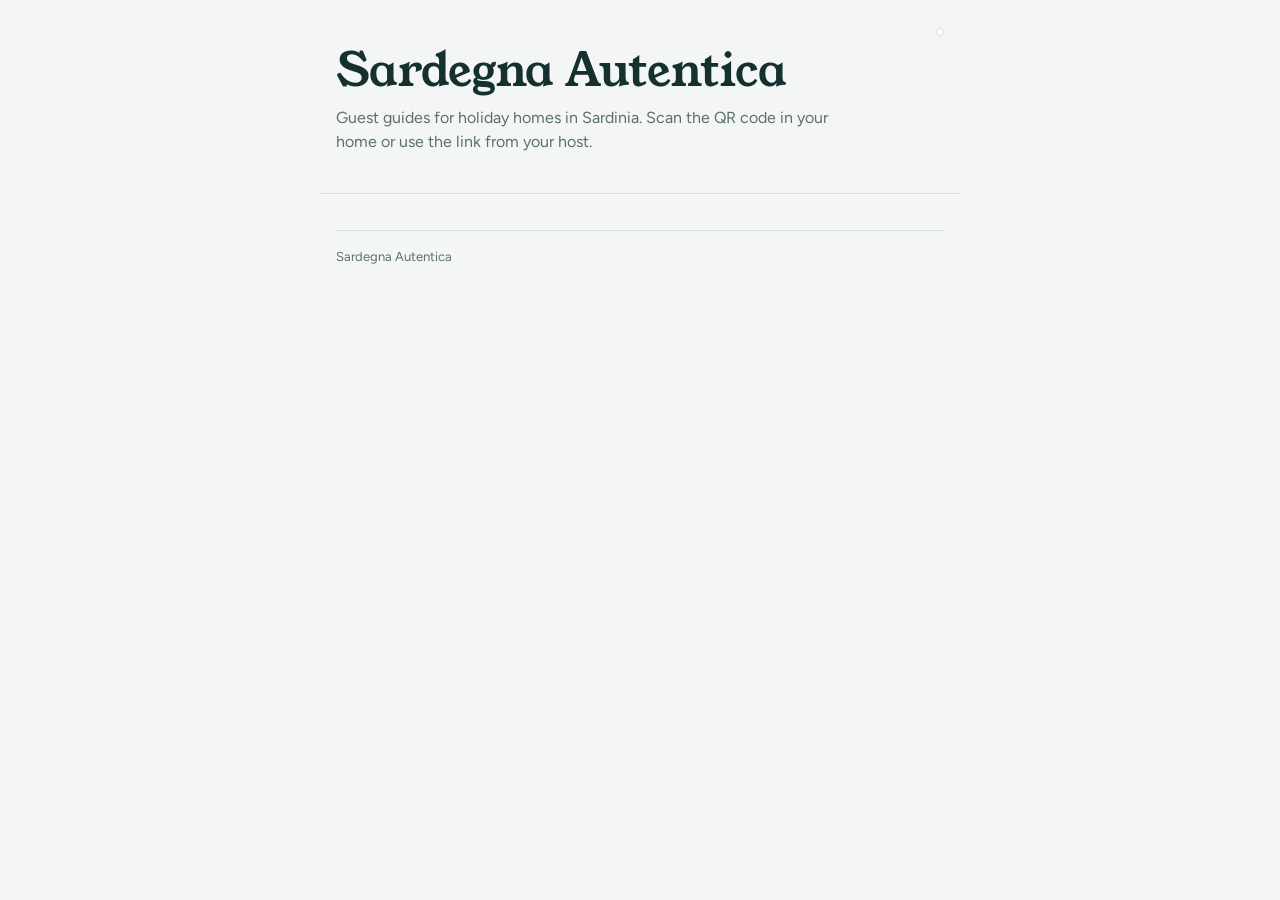
==== index.html @ 659e9692 "Eerste versie gastengids Co-Authored-By: Claude Opus 5.5 <noreply@anthropic.com> Claude-Session: htt" ====
<!doctype html>
<html lang="en">
<head>
<meta charset="utf-8">
<meta name="viewport" content="width=device-width, initial-scale=1, viewport-fit=cover">
<title>Guest guide · Sardegna Autentica</title>
<meta name="description" content="Digital guest guide for holiday homes in Sardinia.">
<meta name="theme-color" content="#0f6b6b">
<link rel="manifest" href="manifest.webmanifest">
<link rel="icon" href="icons/icon-192.png">
<link rel="apple-touch-icon" href="icons/icon-192.png">
<link rel="preconnect" href="https://fonts.googleapis.com">
<link rel="preconnect" href="https://fonts.gstatic.com" crossorigin>
<link rel="stylesheet" href="https://fonts.googleapis.com/css2?family=Young+Serif&family=Figtree:wght@400;500;600;700&family=JetBrains+Mono:wght@500&display=swap">
<link rel="stylesheet" href="style.css">
</head>
<body>
<div class="wrap">
  <header id="top">
    <div class="topbar">
      <span class="place" id="place"></span>
      <div class="langs" id="langs" role="group" aria-label="Language"></div>
    </div>
    <h1 id="title">…</h1>
    <p class="lede" id="lede"></p>
  </header>
  <nav id="nav" aria-label="Sections"></nav>
  <main id="main"><p class="note">Loading…</p></main>
  <footer id="foot"></footer>
</div>
<script src="app.js"></script>
</body>
</html>
---- style.css ----
/* Sardegna Autentica guest guide. Phone-first single column, sticky chip nav. */
:root{
  --bg:#f3f6f5; --surface:#ffffff; --ink:#14302f; --muted:#5b706e; --line:#d6e0de;
  --sea:#0f6b6b; --sea-soft:#dcecea; --saffron:#a8700a; --saffron-soft:#f6ead0;
  --warn:#b4541c;
  --display:"Young Serif", Georgia, "Times New Roman", serif;
  --body:"Figtree", system-ui, -apple-system, "Segoe UI", sans-serif;
  --mono:"JetBrains Mono", ui-monospace, Menlo, Consolas, monospace;
  color-scheme:light;
}
@media (prefers-color-scheme: dark){:root{
  --bg:#0d1a1a; --surface:#132423; --ink:#e4efed; --muted:#9db3b0; --line:#24403e;
  --sea:#5cc2bd; --sea-soft:#163a38; --saffron:#e8b04a; --saffron-soft:#3a2e14;
  --warn:#f0995f; color-scheme:dark}}
*{box-sizing:border-box}
html{-webkit-text-size-adjust:100%}
body{margin:0;background:var(--bg);color:var(--ink);font-family:var(--body);font-size:16px;line-height:1.55;
  padding-top:env(safe-area-inset-top,0px);padding-bottom:env(safe-area-inset-bottom,0px)}
img{max-width:100%;display:block}
a{color:var(--sea)}
.wrap{max-width:640px;margin:0 auto;padding-inline:16px;padding-block:0 48px}
header{padding-block:28px 18px;display:grid;gap:10px}
.topbar{display:flex;justify-content:space-between;align-items:center;gap:12px;flex-wrap:wrap}
.place{font-size:12px;letter-spacing:.12em;text-transform:uppercase;color:var(--muted);font-weight:600}
.langs{display:flex;gap:4px;background:var(--surface);border:1px solid var(--line);border-radius:999px;padding:3px}
.langs button{font:600 13px var(--body);border:0;background:transparent;color:var(--muted);padding:5px 11px;border-radius:999px;cursor:pointer}
.langs button[aria-pressed="true"]{background:var(--sea);color:var(--bg)}
h1{font-family:var(--display);font-weight:400;font-size:clamp(32px,9vw,46px);line-height:1.08;margin:0;text-wrap:balance}
.lede{margin:0;color:var(--muted);max-width:52ch;white-space:pre-line}
.hero{border-radius:14px;aspect-ratio:16/9;object-fit:cover;width:100%;max-width:100%}
nav{position:sticky;top:env(safe-area-inset-top,0px);z-index:5;background:var(--bg);padding-block:10px;margin-inline:-16px;padding-inline:16px;overflow-x:auto;display:flex;gap:6px;border-bottom:1px solid var(--line);scrollbar-width:none}
nav::-webkit-scrollbar{display:none}
nav a{flex:none;font-size:14px;font-weight:600;color:var(--ink);text-decoration:none;padding:6px 12px;border:1px solid var(--line);border-radius:999px;background:var(--surface)}
nav a:hover,nav a:focus-visible{border-color:var(--sea);color:var(--sea);outline:none}
section{padding-block:28px 6px;display:grid;gap:14px;scroll-margin-top:60px}
h2{font-family:var(--display);font-weight:400;font-size:26px;margin:0}
h3{font-size:16px;margin:0}
p{margin:0}
.pre{white-space:pre-line}
.kv{display:grid;grid-template-columns:auto 1fr;gap:8px 16px;background:var(--surface);border:1px solid var(--line);border-radius:12px;padding:16px;margin:0}
.kv dt{color:var(--muted);font-size:14px}
.kv dd{margin:0;font-weight:600;min-width:0;overflow-wrap:anywhere}
.mono{font-family:var(--mono);font-size:15px}
.copy{font:600 12px var(--body);margin-left:8px;border:1px solid var(--line);background:var(--bg);color:var(--sea);border-radius:6px;padding:2px 8px;cursor:pointer;vertical-align:middle}
ol.steps{margin:0;padding-left:22px;display:grid;gap:8px}
ul.plain{margin:0;padding-left:20px;display:grid;gap:6px}
.wind{background:var(--sea-soft);border-radius:14px;padding:16px;display:grid;gap:12px}
.wind-btns{display:flex;flex-wrap:wrap;gap:6px}
.wind-btns button{font:600 14px var(--body);border:1px solid var(--sea);background:var(--surface);color:var(--sea);padding:7px 12px;border-radius:999px;cursor:pointer}
.wind-btns button[aria-pressed="true"]{background:var(--sea);color:var(--bg)}
.wind-out{display:grid;gap:4px;white-space:pre-line}
.cards{display:grid;gap:10px}
.card{background:var(--surface);border:1px solid var(--line);border-radius:12px;padding:14px 16px;display:grid;gap:6px;min-width:0}
.card.dim{opacity:.6}
.card-head{display:flex;justify-content:space-between;align-items:baseline;gap:10px;flex-wrap:wrap}
.card img{border-radius:8px;aspect-ratio:3/2;object-fit:cover;width:100%}
.tags{display:flex;gap:6px;flex-wrap:wrap}
.tag{font-size:12px;font-weight:600;padding:2px 8px;border-radius:999px;background:var(--sea-soft);color:var(--sea)}
.tag.book{background:var(--saffron-soft);color:var(--saffron)}
.tag.calm{background:var(--sea);color:var(--bg)}
.links{display:flex;gap:14px;flex-wrap:wrap;font-size:14px;font-weight:600}
.note{font-size:13px;color:var(--muted)}
.food{display:grid;grid-template-columns:repeat(auto-fit,minmax(170px,1fr));gap:10px}
.dish{border-top:2px solid var(--saffron);padding-top:8px;display:grid;gap:2px}
.dish b{font-family:var(--display);font-weight:400;font-size:18px}
.dish span{font-size:14px;color:var(--muted)}
.group-label{font-size:12px;letter-spacing:.1em;text-transform:uppercase;color:var(--muted);font-weight:700;margin-top:6px}
.partner-label{font-size:11px;font-weight:700;letter-spacing:.06em;text-transform:uppercase;color:var(--saffron)}
.extra{display:flex;justify-content:space-between;align-items:center;gap:12px;flex-wrap:wrap}
.extra > div{min-width:0;flex:1 1 200px}
.price{font-family:var(--mono);font-variant-numeric:tabular-nums;color:var(--sea);font-size:15px}
.btn{font:600 14px var(--body);background:var(--sea);color:var(--bg);border:0;border-radius:8px;padding:8px 14px;cursor:pointer;text-decoration:none;display:inline-block}
.sos{display:grid;grid-template-columns:repeat(auto-fit,minmax(140px,1fr));gap:10px}
.sos div{background:var(--surface);border:1px solid var(--line);border-radius:12px;padding:12px 14px}
.sos b{display:block;font-family:var(--mono);font-size:22px;color:var(--warn)}
.sos span{font-size:13px;color:var(--muted)}
.empty{padding-block:60px;display:grid;gap:10px}
footer{margin-top:36px;padding-top:16px;border-top:1px solid var(--line);font-size:13px;color:var(--muted);display:grid;gap:4px}
button:focus-visible,a:focus-visible{outline:2px solid var(--saffron);outline-offset:2px}
@media (prefers-reduced-motion:no-preference){html{scroll-behavior:smooth}}
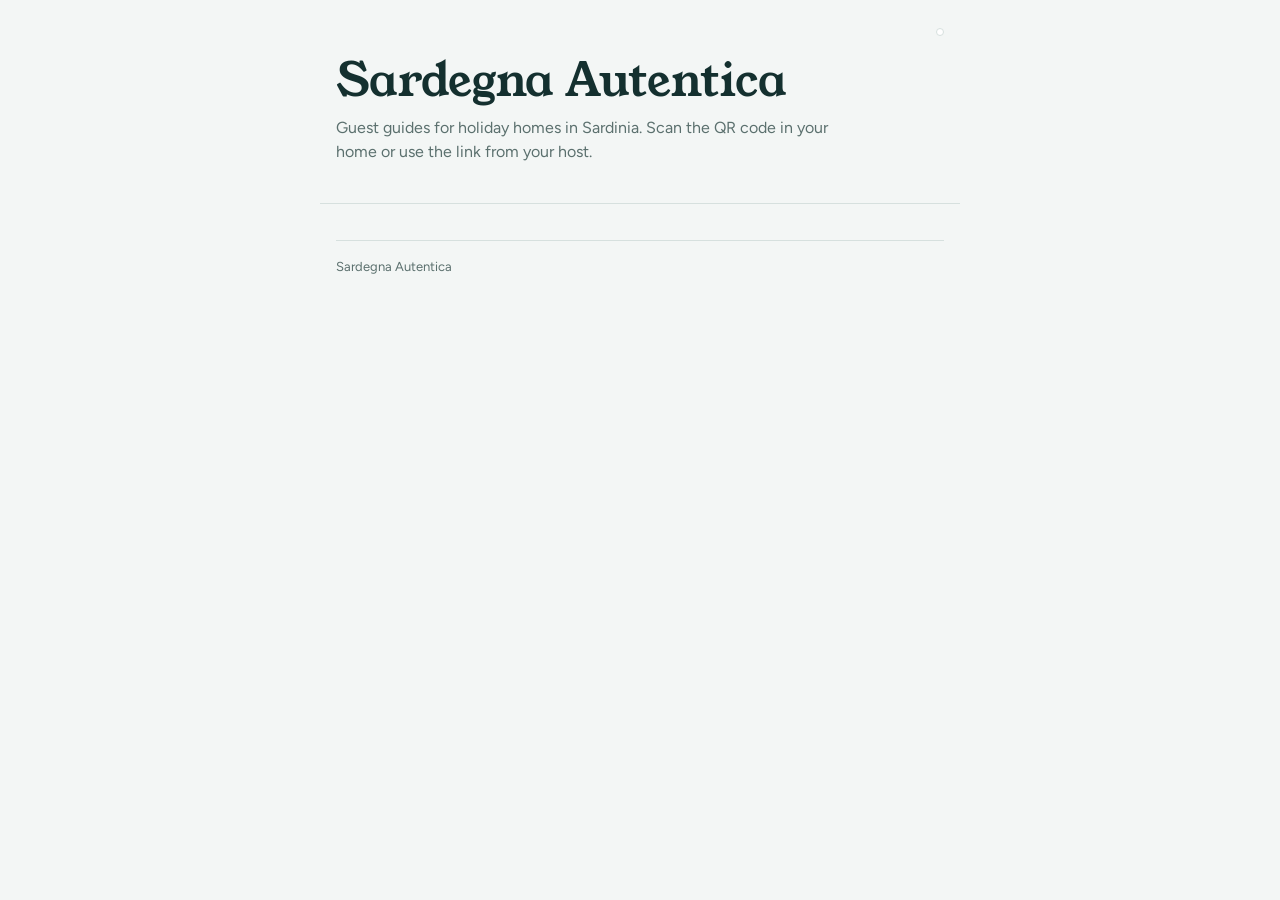
==== commit c649e230: "Logo Sardegna Autentica als app-icoon en op QR-kaart; optioneel logo per verhuurder Co-Authored-By: " ====
--- a/index.html
+++ b/index.html
@@ -8,7 +8,7 @@
 <meta name="theme-color" content="#0f6b6b">
 <link rel="manifest" href="manifest.webmanifest">
 <link rel="icon" href="icons/icon-192.png">
-<link rel="apple-touch-icon" href="icons/icon-192.png">
+<link rel="apple-touch-icon" href="icons/apple-touch-icon.png">
 <link rel="preconnect" href="https://fonts.googleapis.com">
 <link rel="preconnect" href="https://fonts.gstatic.com" crossorigin>
 <link rel="stylesheet" href="https://fonts.googleapis.com/css2?family=Young+Serif&family=Figtree:wght@400;500;600;700&family=JetBrains+Mono:wght@500&display=swap">
@@ -21,6 +21,7 @@
       <span class="place" id="place"></span>
       <div class="langs" id="langs" role="group" aria-label="Language"></div>
     </div>
+    <img id="hostLogo" class="host-logo" alt="" hidden>
     <h1 id="title">…</h1>
     <p class="lede" id="lede"></p>
   </header>
--- a/style.css
+++ b/style.css
@@ -75,6 +75,12 @@
 .sos b{display:block;font-family:var(--mono);font-size:22px;color:var(--warn)}
 .sos span{font-size:13px;color:var(--muted)}
 .empty{padding-block:60px;display:grid;gap:10px}
-footer{margin-top:36px;padding-top:16px;border-top:1px solid var(--line);font-size:13px;color:var(--muted);display:grid;gap:4px}
+footer{margin-top:36px;padding-top:16px;border-top:1px solid var(--line);font-size:13px;color:var(--muted);display:flex;gap:10px;align-items:center}
+.sa-mark{width:32px;height:32px;flex:none}
+.host-logo{max-height:64px;max-width:220px;width:auto;object-fit:contain;object-position:left}
 button:focus-visible,a:focus-visible{outline:2px solid var(--saffron);outline-offset:2px}
 @media (prefers-reduced-motion:no-preference){html{scroll-behavior:smooth}}
+.install{display:flex;gap:12px;align-items:flex-start;background:var(--saffron-soft);border-radius:14px;padding:14px 16px;margin-top:20px}
+.install-body{display:grid;gap:8px;min-width:0;flex:1}
+.install-body p{font-size:15px}
+.install-close{flex:none;border:0;background:transparent;color:var(--muted);font-size:22px;line-height:1;cursor:pointer;padding:2px 6px;border-radius:6px}
